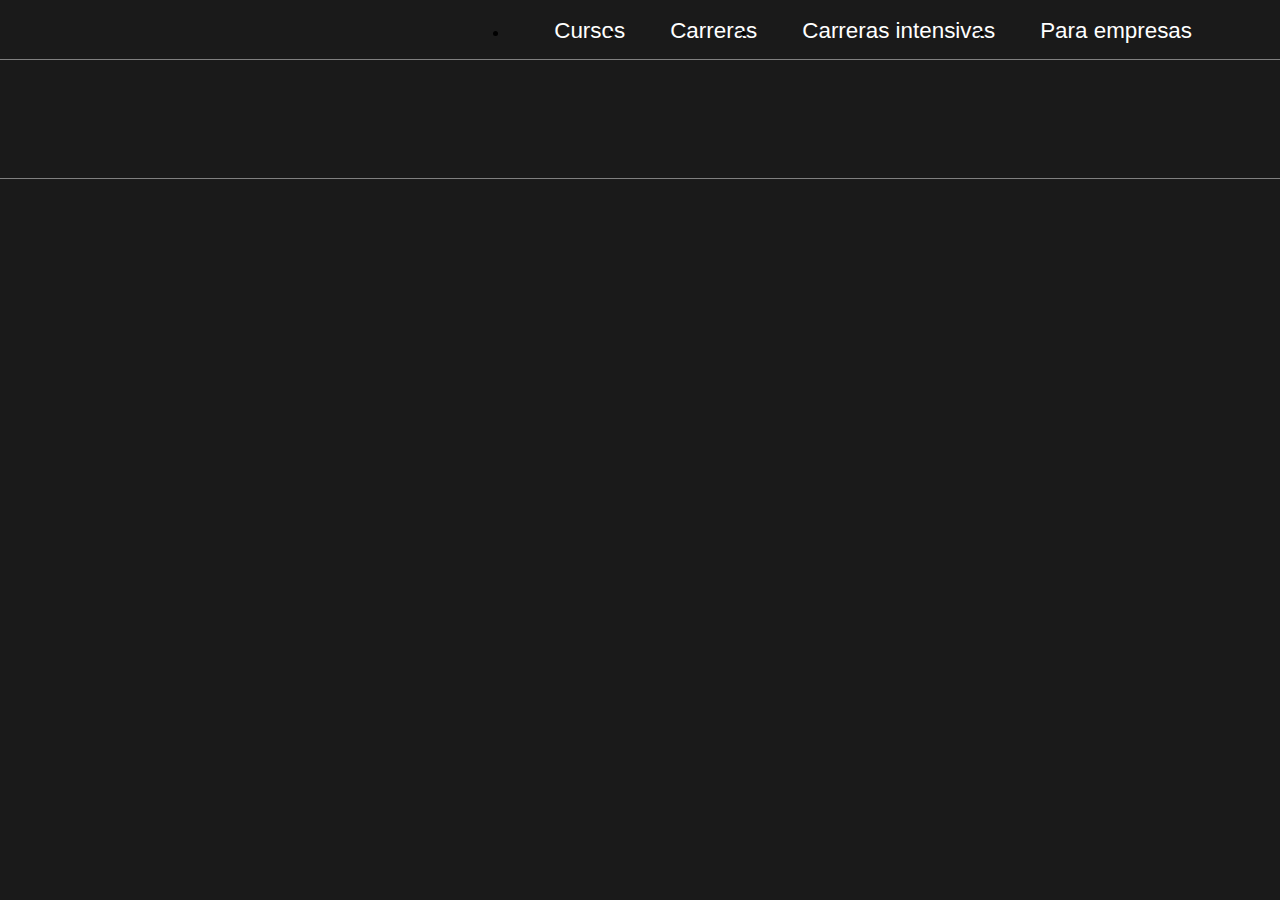
==== html/carreras.html @ 82871aa7 "Index casi terminado" ====
<!DOCTYPE html>
<html lang="en">

<head>
    <meta charset="UTF-8">
    <meta name="viewport" content="width=device-width, initial-scale=1.0">
    <title>Document</title>
    <!--link bootstrap-->
    <link href="https://cdn.jsdelivr.net/npm/bootstrap@5.3.2/dist/css/bootstrap.min.css" rel="stylesheet"
        integrity="sha384-T3c6CoIi6uLrA9TneNEoa7RxnatzjcDSCmG1MXxSR1GAsXEV/Dwwykc2MPK8M2HN" crossorigin="anonymous">


    <!--link css-->
    <link rel="stylesheet" href="../css/style.css">
</head>

<body>
    <!-- ---------------HEADER--------------- -->
    <header class="container">
        <nav>
            <img src="assets/ch.svg" alt="">
            <ul>
                <li><a href="">Cursos</a></li>
                <li><a href="">Carreras</a></li>
                <li><a href="">Carreras intensivas</a></li>
                <li><a href="">Para empresas</a></li>
            </ul>

            <div class="dropdown">
                <button class="btn btn-secondary dropdown-toggle" type="button" data-bs-toggle="dropdown"
                    aria-expanded="false">
                    <img src="assets/icons8-menu-50.png" alt="">
                </button>
                <ul class="dropdown-menu">
                    <li><a class="dropdown-item" href="#"><a href="">Cursos</a></a></li>
                    <li><a class="dropdown-item" href="#"><a href="">Carreras</a></a></li>
                    <li><a class="dropdown-item" href="#"><a href="">Carreras intensivas</a></a></li>
                    <li><a class="dropdown-item" href="#"><a href="">Para empresas</a></a></li>
                </ul>
            </div>
        </nav>
    </header>
    <!-- --------------BODY---------------- -->
    <section class="container">
        
    </section>

    <footer>

    </footer>
    <script src="https://cdn.jsdelivr.net/npm/bootstrap@5.3.2/dist/js/bootstrap.bundle.min.js"
        integrity="sha384-C6RzsynM9kWDrMNeT87bh95OGNyZPhcTNXj1NW7RuBCsyN/o0jlpcV8Qyq46cDfL"
        crossorigin="anonymous"></script>
</body>

</html>
---- css/style.css ----
* {
    margin: 0;
    padding: 0;
    box-sizing: border-box;
}

/* ---------------------------------BODY------------------------------------ */
body {
    background-color: #1A1A1A;
}

/* ------------------HEADER------------------- */
header {
    padding: 15px;
    justify-content: space-between;
}

header nav {
    display: flex;
    justify-content: space-between;
    padding: 0px 15px 15px 25px;
    border-bottom: 1px solid grey;
}

nav img {
    justify-content: space-between;

}

nav ul li a {

    font-family: Arial, Helvetica, sans-serif;
    text-decoration: none;
    color: white;
    padding-left: 45px;
    font-size: 1.4rem;
}

nav ul {
    display: flex;
    padding-right: 73px;
}

.dropdown {
    display: none;
}

.dropdown button img {
    width: 23px;
    height: 23px;
}

.dropdown-menu {
    background-color: #262626;
}

.dropdown-menu li a {
    color: white;
    font-family: Arial, Helvetica, sans-serif;
}

/* --- PSEUDO-CLASES DEL HEADER--- */
nav ul li a:hover {
    color: yellow;
    transition: 1s;
    margin: 5px;
}

.dropdown-menu li a:hover {
    color: yellow;
    background-color: #262626;
    margin: 0;
    transition: 1s;
}


/* MOBILE FIRST */
@media screen and (max-width: 1100px) {
    .dropdown {
        display: flex;
    }

    nav ul li a {
        display: none;
    }

}

/* -----------------BODY/SECTION-------------------- */
.container {
    display: inline;
}

.ver-p {
    margin-top: 60px;
    display: flex;
    justify-content: center;
}

.container .ver {
    display: flex;
    color: white;
    padding: 17px;
    border: 1px solid #80854A;
    max-width: 1000px;
    text-align: center;
    border-radius: 7px;
    font-family: Arial, Helvetica, sans-serif;
    font-size: 1.3rem;
    padding-left: 20px;
    box-shadow: 0 0 20px 5px #80854A;
}

.container .ver p {
    margin-left: 22px;
    margin-right: 22px;
}

.container .ver a {
    margin-left: 22px;
    margin-right: 22px;
    text-decoration: none;
    color: white;
}

.ver img {
    width: 40px;
    height: 40px;
}

.tituloYp {
    display: flexbox;
    max-width: 1199px;
    margin: 0 auto;
    padding: 20px;
}

.tituloYp h1 {
    color: white;
    text-align: center;
    margin: 20px;
    font-size: 4.7rem;
    font-family: Arial, Helvetica, sans-serif;
    font-weight: bolder;
}

.tituloYp p {
    color: white;
    text-align: center;
    margin: 20px;
    font-size: 2rem;
    font-family: Arial, Helvetica, sans-serif;
}

.vivo {
    color: yellow;
}

.botones {
    padding-top: 30px;
    display: flexbox;
    text-align: center;
}

.botones button a {
    text-decoration: none;
    font-family: Arial, Helvetica, sans-serif;
    color: black;

}

.botones button {
    padding: 25px;
    margin-bottom: 20px;
    background-color: #c9db03;
    text-decoration: none;
    font-family: Arial, Helvetica, sans-serif;
    font-size: 1.3rem;
    color: black;
    border-radius: 7px;
    justify-content: center;
}

.conoce img {
    width: 40px;
    height: 31px;
    padding-bottom: 4px;
}

.conoce a {
    text-decoration: none;
    color: #D1E500;
    font-family: Arial, Helvetica, sans-serif;
    font-size: 1.3rem;
}

.video-container {
    display: flex;
    justify-content: center;
}

.video {
    border-top: 1px solid #2E2F36;
    display: flex;
    margin: 90px;
    padding-top: 140px;
    width: 1400px;
    justify-content: center;
}

/* -----CARDS----- */

.contenedor-cards {
    display: flex;
    justify-content: center;
    padding-top: 125px;
}

.grid-container {
    display: grid;
    max-width: 1400px;
    padding: 25px;
    grid-template-columns: repeat(3, 1fr);
    grid-template-rows: repeat(3, 300px);
    row-gap: 75px;
    column-gap: 45px;
}

.grid-item {
    background-color: beige;
    border-radius: 6px;
    padding: 25px;
    font-family: Arial, Helvetica, sans-serif;
}

/* PSEUDO-CLASES DEL BODY/SECTION*/
.botones button:hover {
    background-color: #D1E500;
    transition: 1s;
}

.container .ver:hover {
    box-shadow: 0 0 40px 10px #80854A;
    transition: 1s;
}

/* -----CARD 1-----*/
.uno {
    grid-column: 1/3;
    grid-row: 1/3;
    background-color: #F4FF80;
    /* overflow: auto; */
}

.uno h2 {
    font-size: 4rem;
    font-weight: bolder;
}

.uno p {
    font-size: 2.3rem;
}

.uno img {
    display: flex;
    justify-content: space-around;
    align-items: center;
    margin-bottom: -100px;
    margin-left: 90px;
}


/* -----CARD 2----- */
.dos {
    grid-row: 1/4;
    background-color: #FAFAFA;
    padding: 45px;
    font-family: Arial, Helvetica, sans-serif;
}

.dos h3 {
    margin-top: 27px;
    color: black;
    font-size: 3.3rem;
    font-weight: bolder;
}

.dos p {
    color: rgb(109, 108, 108);
    font-size: 1.8rem;
    font-weight: lighter;
}

/* CARD 3 */
.tres {
    grid-column: 1/3;
    background-color: #FAFAFA;
    color: white;
    /*overflow: auto;*/
    font-family: Arial, Helvetica, sans-serif;
}

.tres h4 {
    color: black;
    font-size: 3.3rem;
    font-weight: bolder;
}

.tres p {
    color: rgb(109, 108, 108);
    font-size: 1.8rem;
    font-weight: lighter;
}





/* -----------------FOOTER-------------------- */
footer {
    margin-top: 100PX;
    display: flex;
    justify-content: end;
    position: relative;
    bottom: 0;
    border-top: 1px solid grey;
    width: 100%;
    background-color: #1A1A1A;
    padding: 20px;
}

footer img {
    margin: 20px;
}

/* Generales */
.logocoder {
    width: 170px;

}
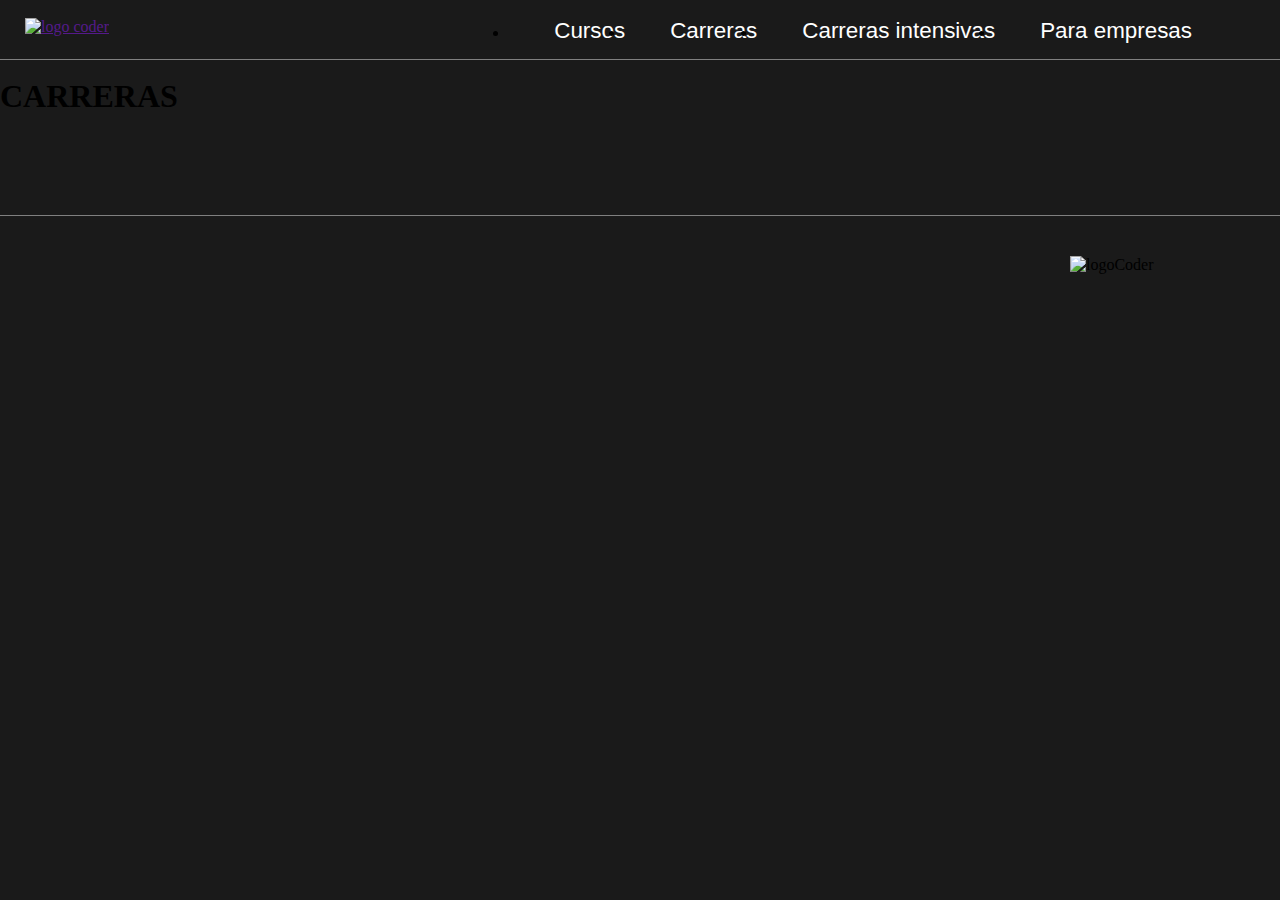
==== commit 345ae22d: "html empresas y arreglos generales" ====
--- a/html/carreras.html
+++ b/html/carreras.html
@@ -4,50 +4,49 @@
 <head>
     <meta charset="UTF-8">
     <meta name="viewport" content="width=device-width, initial-scale=1.0">
-    <title>Document</title>
+    <title>Entregable 2 | CoderHouse</title>
+
     <!--link bootstrap-->
     <link href="https://cdn.jsdelivr.net/npm/bootstrap@5.3.2/dist/css/bootstrap.min.css" rel="stylesheet"
         integrity="sha384-T3c6CoIi6uLrA9TneNEoa7RxnatzjcDSCmG1MXxSR1GAsXEV/Dwwykc2MPK8M2HN" crossorigin="anonymous">
-
-
     <!--link css-->
     <link rel="stylesheet" href="../css/style.css">
+    
 </head>
 
 <body>
     <!-- ---------------HEADER--------------- -->
-    <header class="container">
-        <nav>
-            <img src="assets/ch.svg" alt="">
+    <header class="container border-divLines">
+        <nav> <!-- Imagen y Titulos -->
+            <a href=""><img src="assets/ch.svg" alt="logo coder" class="logocoder"></a>
             <ul>
-                <li><a href="">Cursos</a></li>
-                <li><a href="">Carreras</a></li>
-                <li><a href="">Carreras intensivas</a></li>
-                <li><a href="">Para empresas</a></li>
+                <li><a href="../html/Cursos.html">Cursos</a></li>
+                <li><a href="../html/carreras.html">Carreras</a></li>
+                <li><a href="../html/carrerasIntensivas.html">Carreras intensivas</a></li>
+                <li><a href="../html/paraEmpresas.html">Para empresas</a></li>
             </ul>
-
+            <!-- Menu Hamburguesa -->
             <div class="dropdown">
-                <button class="btn btn-secondary dropdown-toggle" type="button" data-bs-toggle="dropdown"
-                    aria-expanded="false">
-                    <img src="assets/icons8-menu-50.png" alt="">
+                <button class="btn  dropdown-toggle" type="button" data-bs-toggle="dropdown" aria-expanded="false">
+                    <img src="assets/icons8-menu-50.png" alt="menu hamburguesa">
                 </button>
                 <ul class="dropdown-menu">
-                    <li><a class="dropdown-item" href="#"><a href="">Cursos</a></a></li>
-                    <li><a class="dropdown-item" href="#"><a href="">Carreras</a></a></li>
-                    <li><a class="dropdown-item" href="#"><a href="">Carreras intensivas</a></a></li>
-                    <li><a class="dropdown-item" href="#"><a href="">Para empresas</a></a></li>
+                    <li><a class="dropdown-item" href="../html/Cursos.html">Cursos</a></li>
+                    <li><a class="dropdown-item" href="../html/carreras.html">Carreras</a></li>
+                    <li><a class="dropdown-item" href="../html/carrerasIntensivas.html">Carreras intensivas</a></li>
+                    <li><a class="dropdown-item" href="../html/paraEmpresas.html">Para empresas</a></li>
                 </ul>
             </div>
         </nav>
     </header>
-    <!-- --------------BODY---------------- -->
-    <section class="container">
-        
-    </section>
+    <!-- --------------------BODY------------------ -->
+    <H1>CARRERAS</H1>
 
+    <!-- --------------FOOTER--------------- -->
     <footer>
-
+        <img src="assets/ch.svg" alt="logoCoder" class="logocoder">
     </footer>
+    <!-- SCRIPT -->
     <script src="https://cdn.jsdelivr.net/npm/bootstrap@5.3.2/dist/js/bootstrap.bundle.min.js"
         integrity="sha384-C6RzsynM9kWDrMNeT87bh95OGNyZPhcTNXj1NW7RuBCsyN/o0jlpcV8Qyq46cDfL"
         crossorigin="anonymous"></script>
--- a/css/style.css
+++ b/css/style.css
@@ -8,6 +8,7 @@
 body {
     background-color: #1A1A1A;
 }
+
 
 /* ------------------HEADER------------------- */
 header {
@@ -122,6 +123,9 @@
     text-decoration: none;
     color: white;
 }
+.container .p{
+    text-align: center;
+}
 
 .ver img {
     width: 40px;
@@ -134,6 +138,9 @@
     margin: 0 auto;
     padding: 20px;
 }
+.agranda{
+    max-width: 1499px;
+}
 
 .tituloYp h1 {
     color: white;
@@ -150,6 +157,21 @@
     margin: 20px;
     font-size: 2rem;
     font-family: Arial, Helvetica, sans-serif;
+}
+
+.container .tituloYp .p2{
+    font-size: 1.6rem;
+}
+
+.vspace{
+    margin-bottom: 100px;
+    margin-top: 100px;
+}
+
+p{
+    font-size: 1.5rem;
+    font-family: Arial, Helvetica, sans-serif;
+    color: white;
 }
 
 .vivo {
@@ -162,12 +184,24 @@
     text-align: center;
 }
 
+.botones2 {
+    padding-top: 30px;
+    display: flex;
+    align-items: center;
+    justify-content: center;
+}
+.botones2 button{
+    margin: 22px;
+}
+
+
 .botones button a {
     text-decoration: none;
     font-family: Arial, Helvetica, sans-serif;
     color: black;
 
 }
+
 
 .botones button {
     padding: 25px;
@@ -181,6 +215,23 @@
     justify-content: center;
 }
 
+/*.tituloConTexto {
+    color: white;
+    font-family: Arial, Helvetica, sans-serif;
+    text-align: center;
+    font-weight: bolder;
+    max-width: 1000px;
+    justify-content: center;
+}
+
+.tituloConTexto h1{
+    font-size: 4rem;
+}
+
+.tituloConTexto p{
+    font-size: 1.3rem;
+}*/
+
 .conoce img {
     width: 40px;
     height: 31px;
@@ -208,8 +259,30 @@
     justify-content: center;
 }
 
+
+
+
+
+
+/* PSEUDO-CLASES DEL BODY/SECTION*/
+.botones button:hover {
+    background-color: #d1dd4c;
+    transition: 0.5s;
+}
+
+.container .ver:hover {
+    box-shadow: 0 0 40px 10px #80854A;
+    transition: 1s;
+}
+
+.botones2 button:hover {
+    transform: scale(1.05);
+    transition: 0.5s;
+}
+/*      ----------INDEX----------          */
+
+
 /* -----CARDS----- */
-
 .contenedor-cards {
     display: flex;
     justify-content: center;
@@ -227,21 +300,9 @@
 }
 
 .grid-item {
-    background-color: beige;
     border-radius: 6px;
     padding: 25px;
     font-family: Arial, Helvetica, sans-serif;
-}
-
-/* PSEUDO-CLASES DEL BODY/SECTION*/
-.botones button:hover {
-    background-color: #D1E500;
-    transition: 1s;
-}
-
-.container .ver:hover {
-    box-shadow: 0 0 40px 10px #80854A;
-    transition: 1s;
 }
 
 /* -----CARD 1-----*/
@@ -259,6 +320,8 @@
 
 .uno p {
     font-size: 2.3rem;
+    color: black;
+    font-weight: lighter;
 }
 
 .uno img {
@@ -312,9 +375,145 @@
     font-weight: lighter;
 }
 
-
-
-
+/*    ---------------------------  EMPRESAS ---------------------------       */
+
+.contenedor-cards2{
+    display: flex;
+    justify-content: center;
+}
+
+.contenedor-cards2 .grid-container .grid-item{
+    color: white;
+    border: 1px solid grey;
+    border-radius: 4px;
+    margin: 5px;
+    padding-left: 30px;
+    box-sizing: border-box;
+    height: 870px;
+    width: 400px;
+}
+
+.empresa{
+    margin-bottom: 400px;
+}
+.imgyp{
+    display: flex;
+}
+
+.imgyp img{
+    margin-right: 10px;
+}
+
+/* CARD 1 */
+.primero{
+    grid-column: 1/2;
+    
+}
+.primero .imgyp{
+    
+}
+
+/* CARD 2 */
+.segundo{
+    background-color: #2E2F36;
+    grid-column: 2/3;
+}
+.segundo .imgyp{
+    
+}
+
+/* CARD 3 */
+
+.tercero{
+    grid-column: 3/4;
+}
+
+.tercero .imgyp{
+}
+
+.h2Empresa{
+    padding: 100px;
+    width: 1500px;
+    font-weight: bolder;
+    margin-left: 400px;
+    border-top: 1px solid grey;
+}
+
+.list{
+    margin-top: 30px;
+    padding-top: 21px;
+    border-top: 1px solid white;
+}
+
+.listItem{
+    display: flex;
+}
+.listItem img{
+    margin-bottom: 15px;
+}
+.listItem p{
+    margin-left: 17px;
+    font-weight: lighter;
+    font-size: 1rem;
+    color: #B7B7B7;
+}
+
+.limg{
+    margin-left: 5px;
+    
+}
+
+.logoss{
+    display: flex;
+}
+
+.pLogos1{
+    padding-top: 25px;
+}
+.pLogos2{
+    padding-top: 130px;
+}
+.pLogos3{
+    padding-top: 120px;
+}
+
+.imagenes9{
+    display: flex;
+    justify-content: center;
+    align-items: center;
+    margin-left: 100px;
+    margin-right: 100px;
+}
+.imagenes9 img{
+margin-left: 20px;
+width: 150px;
+}
+
+.h2Empresa{
+    font-size: 4rem;
+    color: white;
+    font-family: Arial, Helvetica, sans-serif;
+    text-align: center;
+    margin-top: 100px;
+}
+
+.botones3 {
+    padding-top: 30px;
+    text-align: start;
+    background-color: #393B43;
+    border-radius: 6px;
+    padding: 20px 40px 20px 40px;
+    color: #EAFF6A;
+    font-family: Arial, Helvetica, sans-serif;
+    font-size: 1.1rem;
+    margin-top: 100px;
+}
+
+.botones3:hover{
+    background-color: #EAFF6A ;
+    color: #393B43;
+    transition: 0.5s;
+}
 
 /* -----------------FOOTER-------------------- */
 footer {
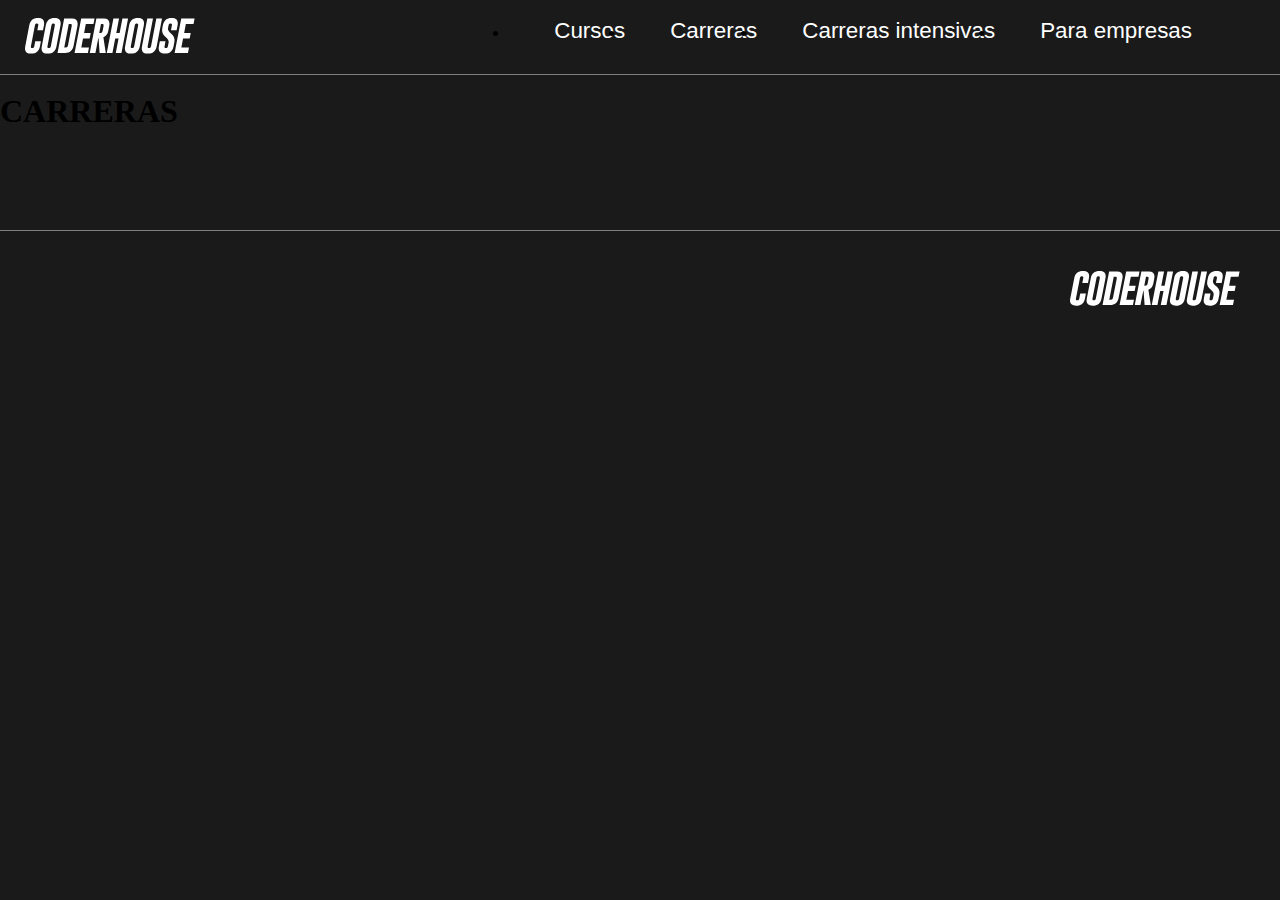
==== commit 5fb76872: "arreglos en links" ====
--- a/html/carreras.html
+++ b/html/carreras.html
@@ -18,7 +18,7 @@
     <!-- ---------------HEADER--------------- -->
     <header class="container border-divLines">
         <nav> <!-- Imagen y Titulos -->
-            <a href=""><img src="assets/ch.svg" alt="logo coder" class="logocoder"></a>
+            <a href=""><img src="../assets/ch.svg" alt="logo coder" class="logocoder"></a>
             <ul>
                 <li><a href="../html/Cursos.html">Cursos</a></li>
                 <li><a href="../html/carreras.html">Carreras</a></li>
@@ -28,7 +28,7 @@
             <!-- Menu Hamburguesa -->
             <div class="dropdown">
                 <button class="btn  dropdown-toggle" type="button" data-bs-toggle="dropdown" aria-expanded="false">
-                    <img src="assets/icons8-menu-50.png" alt="menu hamburguesa">
+                    <img src="../assets/icons8-menu-50.png" alt="menu hamburguesa">
                 </button>
                 <ul class="dropdown-menu">
                     <li><a class="dropdown-item" href="../html/Cursos.html">Cursos</a></li>
@@ -44,7 +44,7 @@
 
     <!-- --------------FOOTER--------------- -->
     <footer>
-        <img src="assets/ch.svg" alt="logoCoder" class="logocoder">
+        <img src="../assets/ch.svg" alt="logoCoder" class="logocoder">
     </footer>
     <!-- SCRIPT -->
     <script src="https://cdn.jsdelivr.net/npm/bootstrap@5.3.2/dist/js/bootstrap.bundle.min.js"
